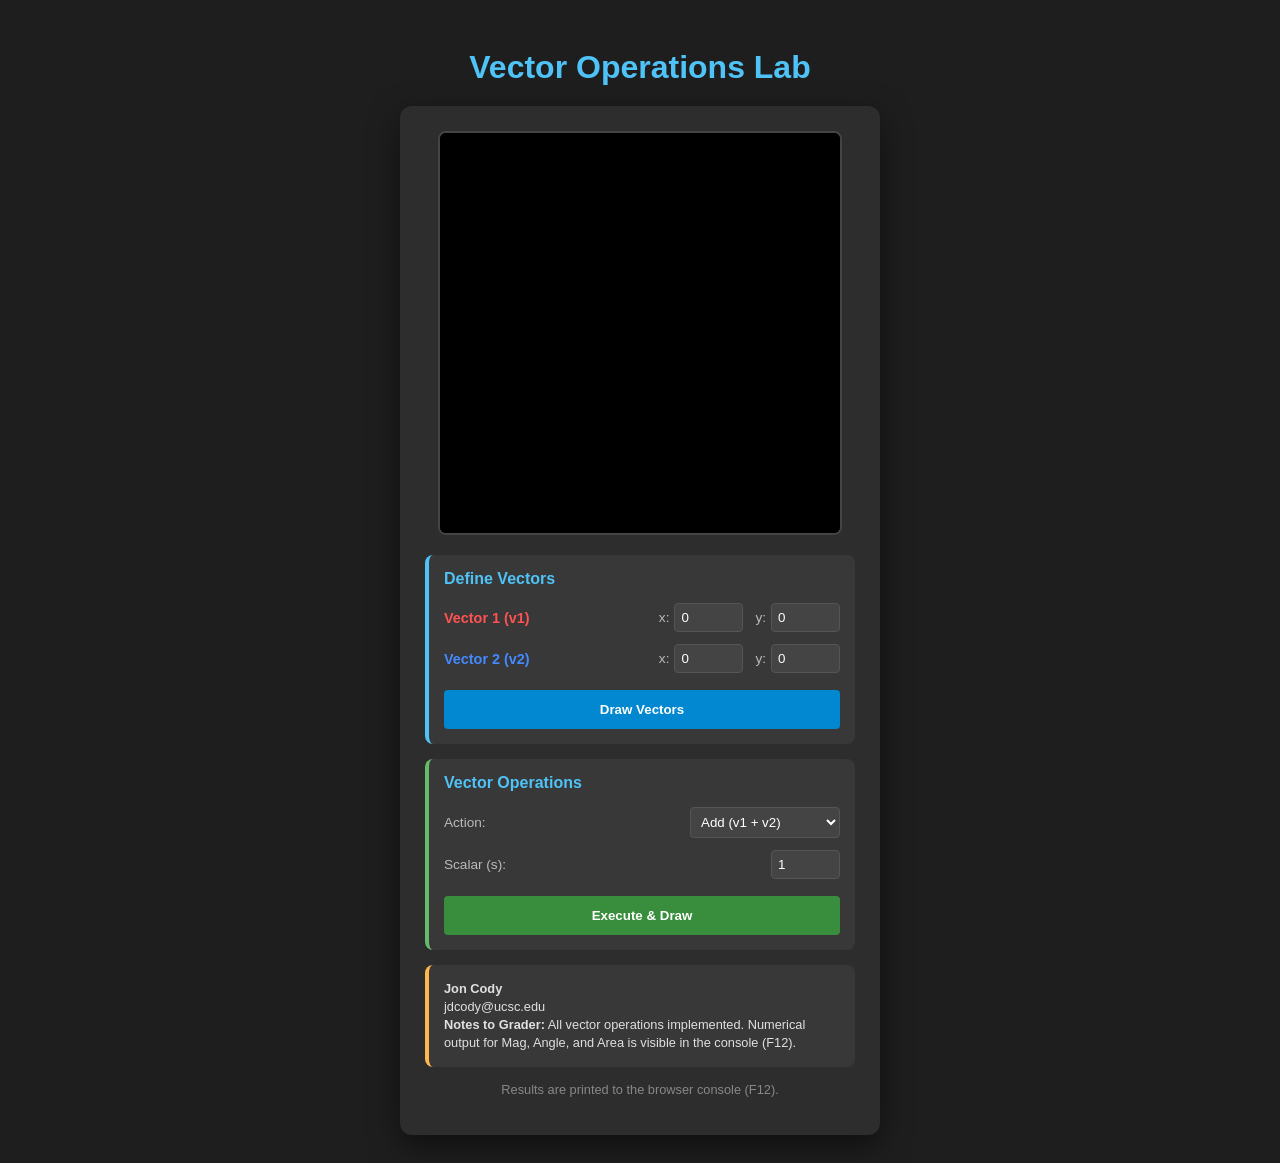
==== asgn0/src/asgn0.html @ 3520ddcc "Updated index.html and asgn0." ====
<!DOCTYPE html>
<html lang="en">
<head>
    <meta charset="UTF-8">
    <meta name="author" content="Jon Cody">
    <link rel="stylesheet" href="asgn0.css">
    <title>Assignment 0: Vector Library</title>
</head>
<body onload="main()">
    <h1>Vector Operations Lab</h1>
    <div class="main-container">
        <canvas id="cnv1" width="400" height="400"></canvas>
        <div class="controls">
            <div class="control-group">
                <h3>Define Vectors</h3>
                <div class="vector-input-row">
                    <div class="label-box v1-label">Vector 1 (v1)</div>
                    <div class="coord-inputs">
                        <div class="input-item">
                            <label>x:</label>
                            <input type="number" id="v1x-id" value="0" step="0.1">
                        </div>
                        <div class="input-item">
                            <label>y:</label>
                            <input type="number" id="v1y-id" value="0" step="0.1">
                        </div>
                    </div>
                </div>
                <div class="vector-input-row">
                    <div class="label-box v2-label">Vector 2 (v2)</div>
                    <div class="coord-inputs">
                        <div class="input-item">
                            <label>x:</label>
                            <input type="number" id="v2x-id" value="0" step="0.1">
                        </div>
                        <div class="input-item">
                            <label>y:</label>
                            <input type="number" id="v2y-id" value="0" step="0.1">
                        </div>
                    </div>
                </div>
                <input type="button" value="Draw Vectors" onclick="handleDrawEvent()">
            </div>
            <div class="control-group" style="border-left-color: #66bb6a;">
                <h3>Vector Operations</h3>
                <div class="op-row">
                    <div class="op-item">
                        <label>Action:</label>
                        <select id="operation-id">
                            <option value="add">Add (v1 + v2)</option>
                            <option value="sub">Subtract (v1 - v2)</option>
                            <option value="mul">Multiply</option>
                            <option value="div">Divide</option>
                            <option value="mag">Magnitude</option>
                            <option value="normal">Normalize</option>
                            <option value="between">Angle Between</option>
                            <option value="area">Area of Triangle</option>
                        </select>
                    </div>
                    <div class="op-item">
                        <label>Scalar (s):</label>
                        <input type="number" id="scalar-id" value="1" step="0.1">
                    </div>
                </div>
                <input type="button" value="Execute & Draw" onclick="handleDrawOperationEvent()" style="background-color: #388e3c;">
            </div>
            <div class="control-group" style="border-left-color: #ffb74d; font-size: 0.8rem; line-height: 1.4;">
                <strong>Jon Cody</strong><br>
                jdcody@ucsc.edu<br>
                <strong>Notes to Grader:</strong> All vector operations implemented. Numerical output for Mag, Angle, and Area is visible in the console (F12).
            </div>
            <p style="font-size: 0.8rem; color: #888; text-align: center; margin-top: 0;">
                Results are printed to the browser console (F12).
            </p>
        </div>
    </div>
    <script src="../lib/cuon-matrix-cse160.js"></script>
    <script src="asgn0.js"></script>
</body>
</html>
---- asgn0/src/asgn0.css ----
body {
    font-family: 'Segoe UI', Tahoma, Geneva, Verdana, sans-serif;
    background-color: #1e1e1e;
    color: #e0e0e0;
    display: flex;
    flex-direction: column;
    align-items: center;
    padding: 20px;
}
h1 {
    margin-bottom: 20px;
    color: #4fc3f7;
}
.main-container {
    display: flex;
    flex-direction: column;
    align-items: center;
    gap: 20px;
    background-color: #2d2d2d;
    padding: 25px;
    border-radius: 12px;
    box-shadow: 0 10px 30px rgba(0,0,0,0.5);
    width: 480px;
    box-sizing: border-box;
}
canvas {
    border: 2px solid #444;
    border-radius: 8px;
    background-color: #000;
}
.controls {
    display: flex;
    flex-direction: column;
    gap: 15px;
    width: 100%;
}
.control-group {
    background-color: #383838;
    padding: 15px;
    border-radius: 8px;
    border-left: 4px solid #4fc3f7;
}
.control-group h3 {
    margin-top: 0;
    margin-bottom: 15px;
    font-size: 1rem;
    color: #4fc3f7;
}
.vector-input-row {
    display: flex;
    align-items: center;
    justify-content: space-between;
    margin-bottom: 12px;
}
.label-box {
    width: 110px;
    font-size: 0.9rem;
    font-weight: bold;
}
.coord-inputs {
    display: flex;
    gap: 12px;
}
.input-item {
    display: flex;
    align-items: center;
    gap: 5px;
}
label {
    font-size: 0.85rem;
    color: #bbb;
}
input[type="number"], select {
    background-color: #444;
    border: 1px solid #555;
    color: white;
    padding: 6px;
    border-radius: 4px;
    outline: none;
    transition: border-color 0.2s, box-shadow 0.2s;
}
input[type="number"] {
    width: 55px;
}
select {
    width: 150px;
}
input:focus, select:focus {
    border-color: #4fc3f7;
    box-shadow: 0 0 0 2px rgba(79, 195, 247, 0.3);
    position: relative;
    z-index: 10;
}
input[type="button"] {
    width: 100%;
    padding: 12px;
    border: none;
    border-radius: 4px;
    background-color: #0288d1;
    color: white;
    font-weight: bold;
    cursor: pointer;
    transition: background 0.2s;
    margin-top: 5px;
}
input[type="button"]:hover {
    background-color: #03a9f4;
}
.v1-label {
    color: #ff5252;
}
.v2-label {
    color: #448aff;
}
.op-row {
    display: flex;
    flex-direction: column;
    gap: 12px;
    margin-bottom: 12px;
}
.op-item {
    display: flex;
    justify-content: space-between;
    align-items: center;
}
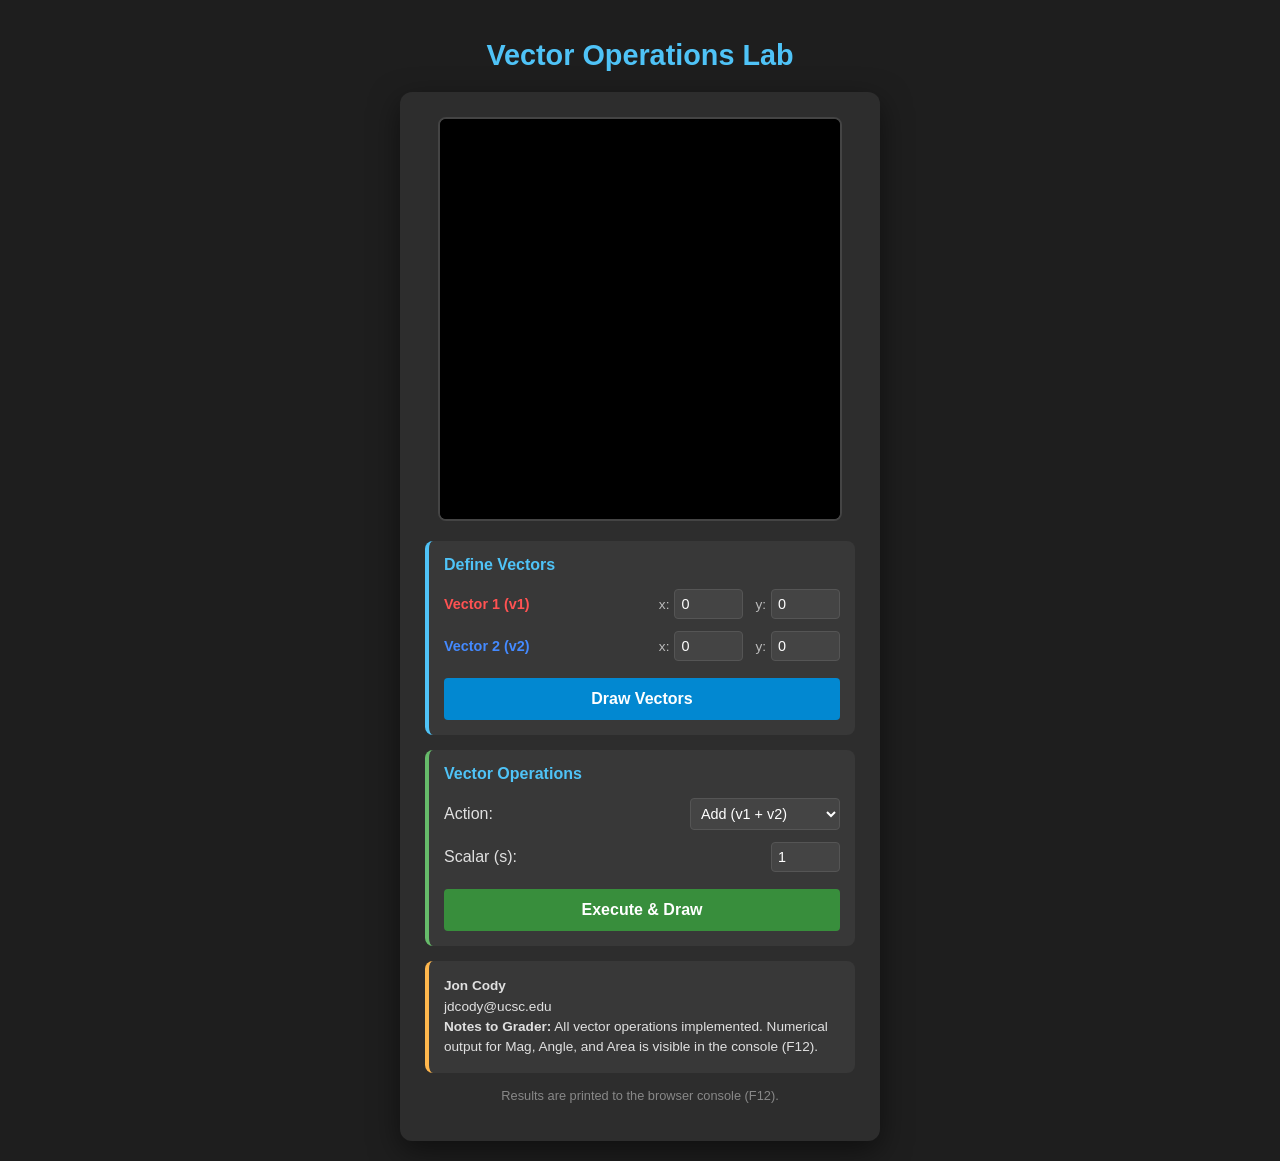
==== commit ebe83148: "changed input type='button' to <button> and updated the hover effect" ====
--- a/asgn0/src/asgn0.html
+++ b/asgn0/src/asgn0.html
@@ -3,8 +3,8 @@
 <head>
     <meta charset="UTF-8">
     <meta name="author" content="Jon Cody">
+    <title>Assignment 0: Vector Visualizer</title>
     <link rel="stylesheet" href="asgn0.css">
-    <title>Assignment 0: Vector Library</title>
 </head>
 <body onload="main()">
     <h1>Vector Operations Lab</h1>
@@ -39,7 +39,7 @@
                         </div>
                     </div>
                 </div>
-                <input type="button" value="Draw Vectors" onclick="handleDrawEvent()">
+                <button type="button" onclick="handleDrawEvent()">Draw Vectors</button>
             </div>
             <div class="control-group" style="border-left-color: #66bb6a;">
                 <h3>Vector Operations</h3>
@@ -62,9 +62,9 @@
                         <input type="number" id="scalar-id" value="1" step="0.1">
                     </div>
                 </div>
-                <input type="button" value="Execute & Draw" onclick="handleDrawOperationEvent()" style="background-color: #388e3c;">
+                <button type="button" class="btn-execute" onclick="handleDrawOperationEvent()">Execute & Draw</button>
             </div>
-            <div class="control-group" style="border-left-color: #ffb74d; font-size: 0.8rem; line-height: 1.4;">
+            <div class="control-group info-card">
                 <strong>Jon Cody</strong><br>
                 jdcody@ucsc.edu<br>
                 <strong>Notes to Grader:</strong> All vector operations implemented. Numerical output for Mag, Angle, and Area is visible in the console (F12).
--- a/asgn0/src/asgn0.css
+++ b/asgn0/src/asgn0.css
@@ -1,15 +1,17 @@
 body {
-    font-family: 'Segoe UI', Tahoma, Geneva, Verdana, sans-serif;
+    font-family: 'Segoe UI', Tahoma, sans-serif;
     background-color: #1e1e1e;
     color: #e0e0e0;
     display: flex;
     flex-direction: column;
     align-items: center;
     padding: 20px;
+    margin: 0;
 }
 h1 {
     margin-bottom: 20px;
     color: #4fc3f7;
+    font-size: 1.8rem;
 }
 .main-container {
     display: flex;
@@ -19,7 +21,7 @@
     background-color: #2d2d2d;
     padding: 25px;
     border-radius: 12px;
-    box-shadow: 0 10px 30px rgba(0,0,0,0.5);
+    box-shadow: 0 10px 30px rgba(0, 0, 0, 0.5);
     width: 480px;
     box-sizing: border-box;
 }
@@ -41,8 +43,7 @@
     border-left: 4px solid #4fc3f7;
 }
 .control-group h3 {
-    margin-top: 0;
-    margin-bottom: 15px;
+    margin: 0 0 15px 0;
     font-size: 1rem;
     color: #4fc3f7;
 }
@@ -66,7 +67,7 @@
     align-items: center;
     gap: 5px;
 }
-label {
+.input-item label {
     font-size: 0.85rem;
     color: #bbb;
 }
@@ -77,7 +78,7 @@
     padding: 6px;
     border-radius: 4px;
     outline: none;
-    transition: border-color 0.2s, box-shadow 0.2s;
+    font-size: 0.9rem;
 }
 input[type="number"] {
     width: 55px;
@@ -91,7 +92,7 @@
     position: relative;
     z-index: 10;
 }
-input[type="button"] {
+button {
     width: 100%;
     padding: 12px;
     border: none;
@@ -102,9 +103,16 @@
     cursor: pointer;
     transition: background 0.2s;
     margin-top: 5px;
+    font-size: 1rem;
 }
-input[type="button"]:hover {
+button:hover {
     background-color: #03a9f4;
+}
+.btn-execute {
+    background-color: #388e3c;
+}
+.btn-execute:hover {
+    background-color: #4caf50;
 }
 .v1-label {
     color: #ff5252;
@@ -123,3 +131,8 @@
     justify-content: space-between;
     align-items: center;
 }
+.info-card {
+    border-left-color: #ffb74d !important;
+    font-size: 0.85rem;
+    line-height: 1.5;
+}
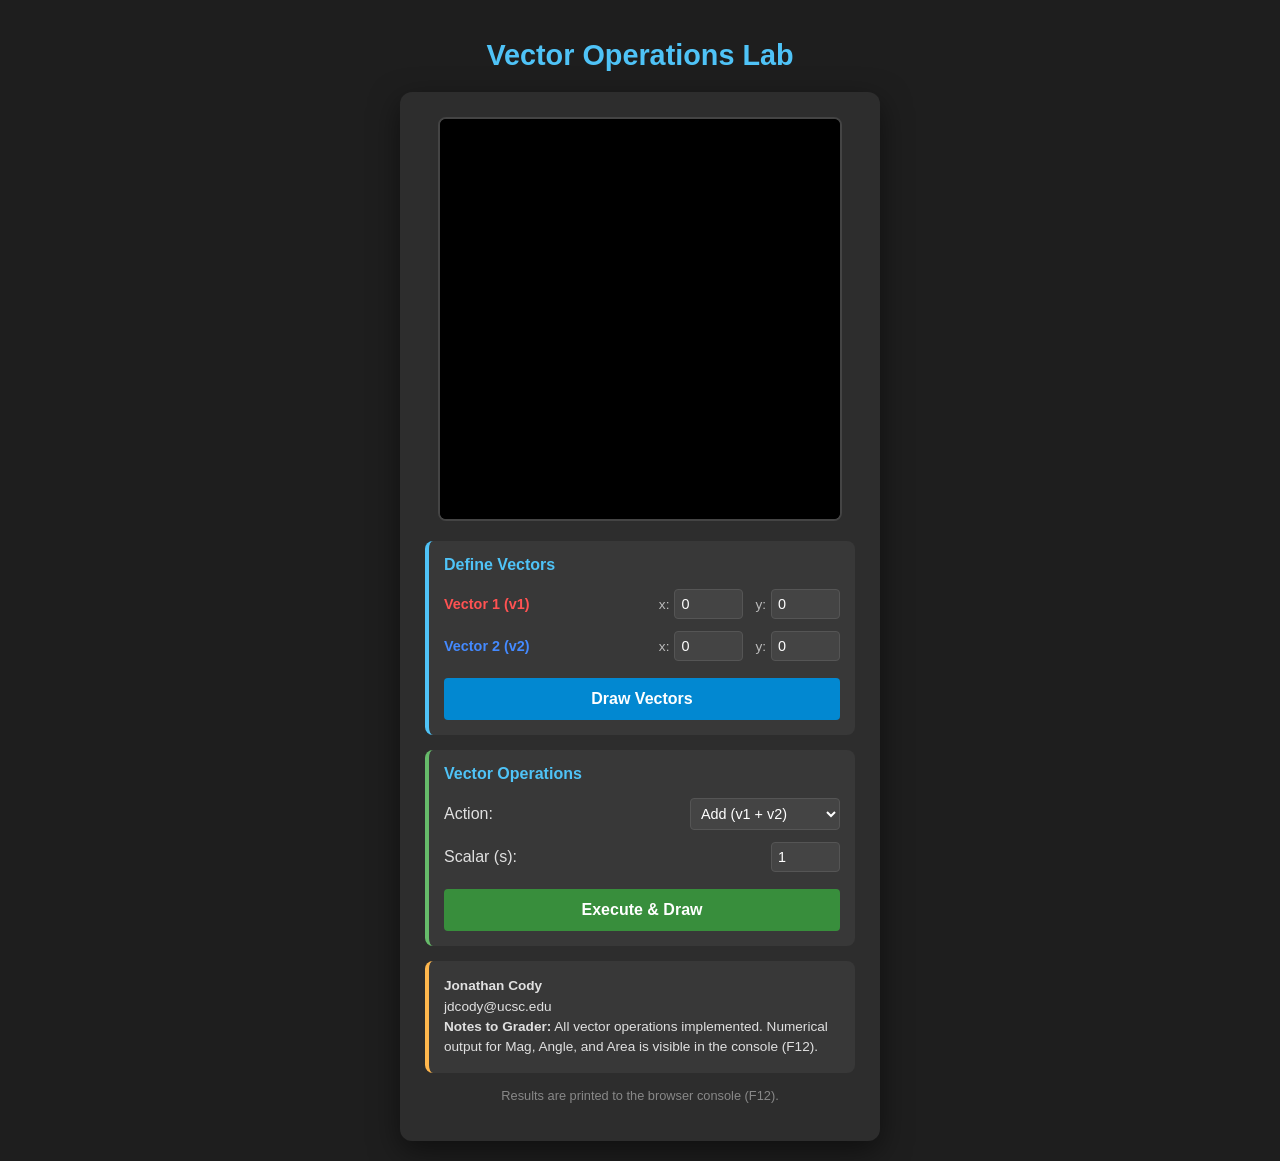
==== commit 9ac50ab5: "updated name to Jonathan" ====
--- a/asgn0/src/asgn0.html
+++ b/asgn0/src/asgn0.html
@@ -2,7 +2,7 @@
 <html lang="en">
 <head>
     <meta charset="UTF-8">
-    <meta name="author" content="Jon Cody">
+    <meta name="author" content="Jonathan Cody">
     <title>Assignment 0: Vector Visualizer</title>
     <link rel="stylesheet" href="asgn0.css">
 </head>
@@ -65,7 +65,7 @@
                 <button type="button" class="btn-execute" onclick="handleDrawOperationEvent()">Execute & Draw</button>
             </div>
             <div class="control-group info-card">
-                <strong>Jon Cody</strong><br>
+                <strong>Jonathan Cody</strong><br>
                 jdcody@ucsc.edu<br>
                 <strong>Notes to Grader:</strong> All vector operations implemented. Numerical output for Mag, Angle, and Area is visible in the console (F12).
             </div>
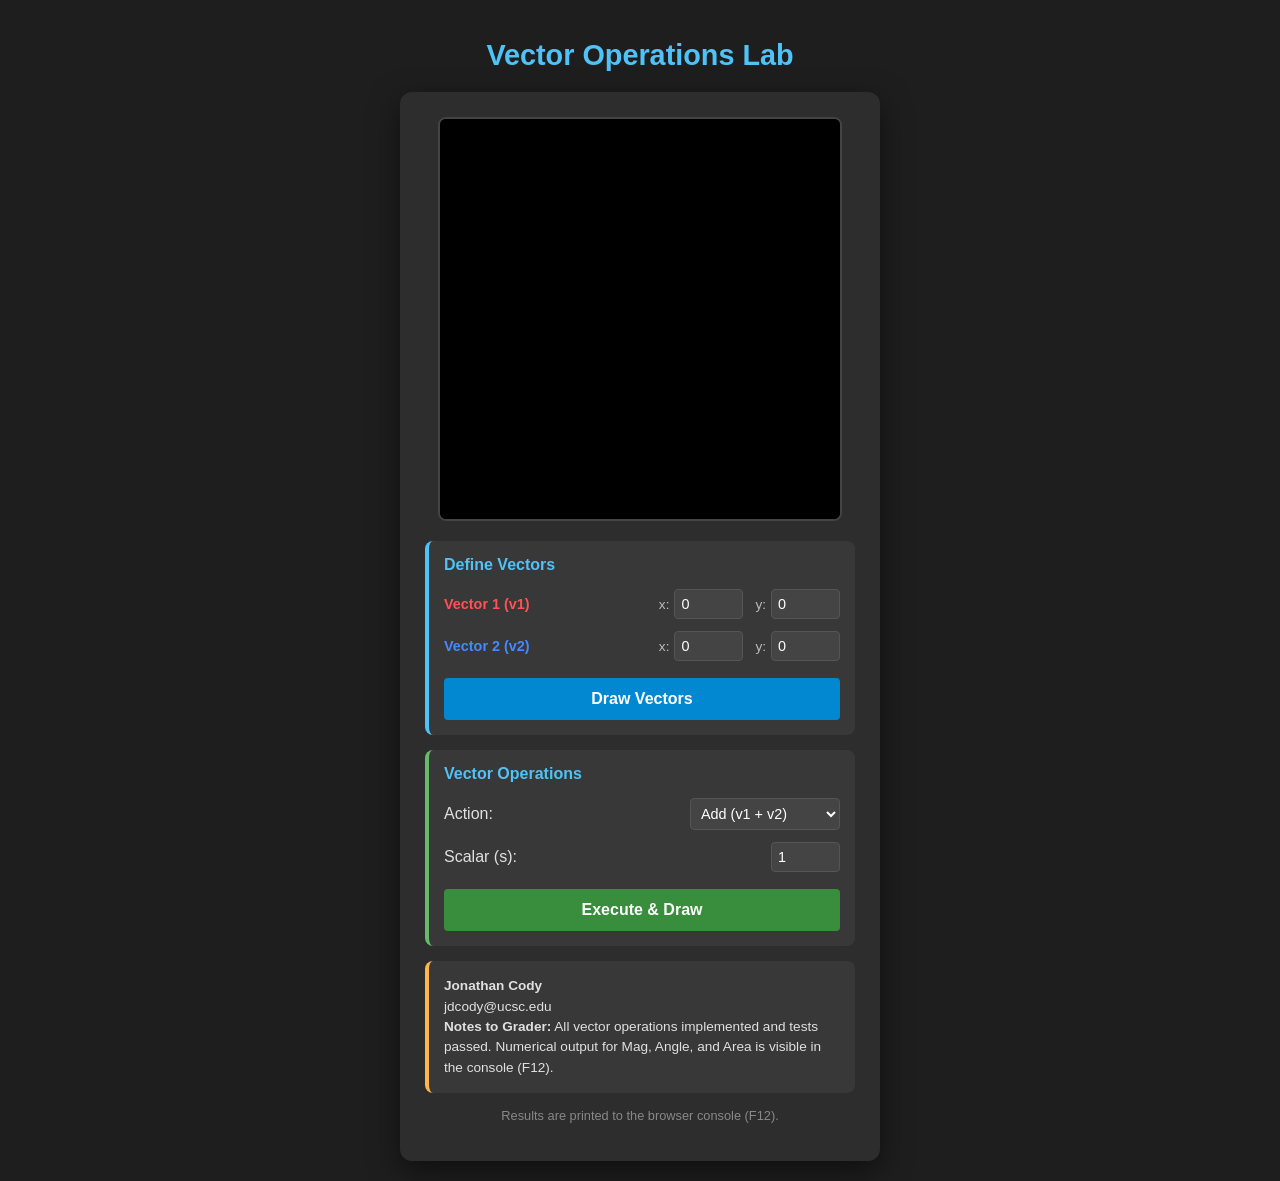
==== commit 7113fbf6: "updated asgn0.html and added vectorTests.html" ====
--- a/asgn0/src/asgn0.html
+++ b/asgn0/src/asgn0.html
@@ -3,7 +3,7 @@
 <head>
     <meta charset="UTF-8">
     <meta name="author" content="Jonathan Cody">
-    <title>Assignment 0: Vector Visualizer</title>
+    <title>Assignment 0: Vector Library</title>
     <link rel="stylesheet" href="asgn0.css">
 </head>
 <body onload="main()">
@@ -67,7 +67,7 @@
             <div class="control-group info-card">
                 <strong>Jonathan Cody</strong><br>
                 jdcody@ucsc.edu<br>
-                <strong>Notes to Grader:</strong> All vector operations implemented. Numerical output for Mag, Angle, and Area is visible in the console (F12).
+                <strong>Notes to Grader:</strong> All vector operations implemented and tests passed. Numerical output for Mag, Angle, and Area is visible in the console (F12).
             </div>
             <p style="font-size: 0.8rem; color: #888; text-align: center; margin-top: 0;">
                 Results are printed to the browser console (F12).
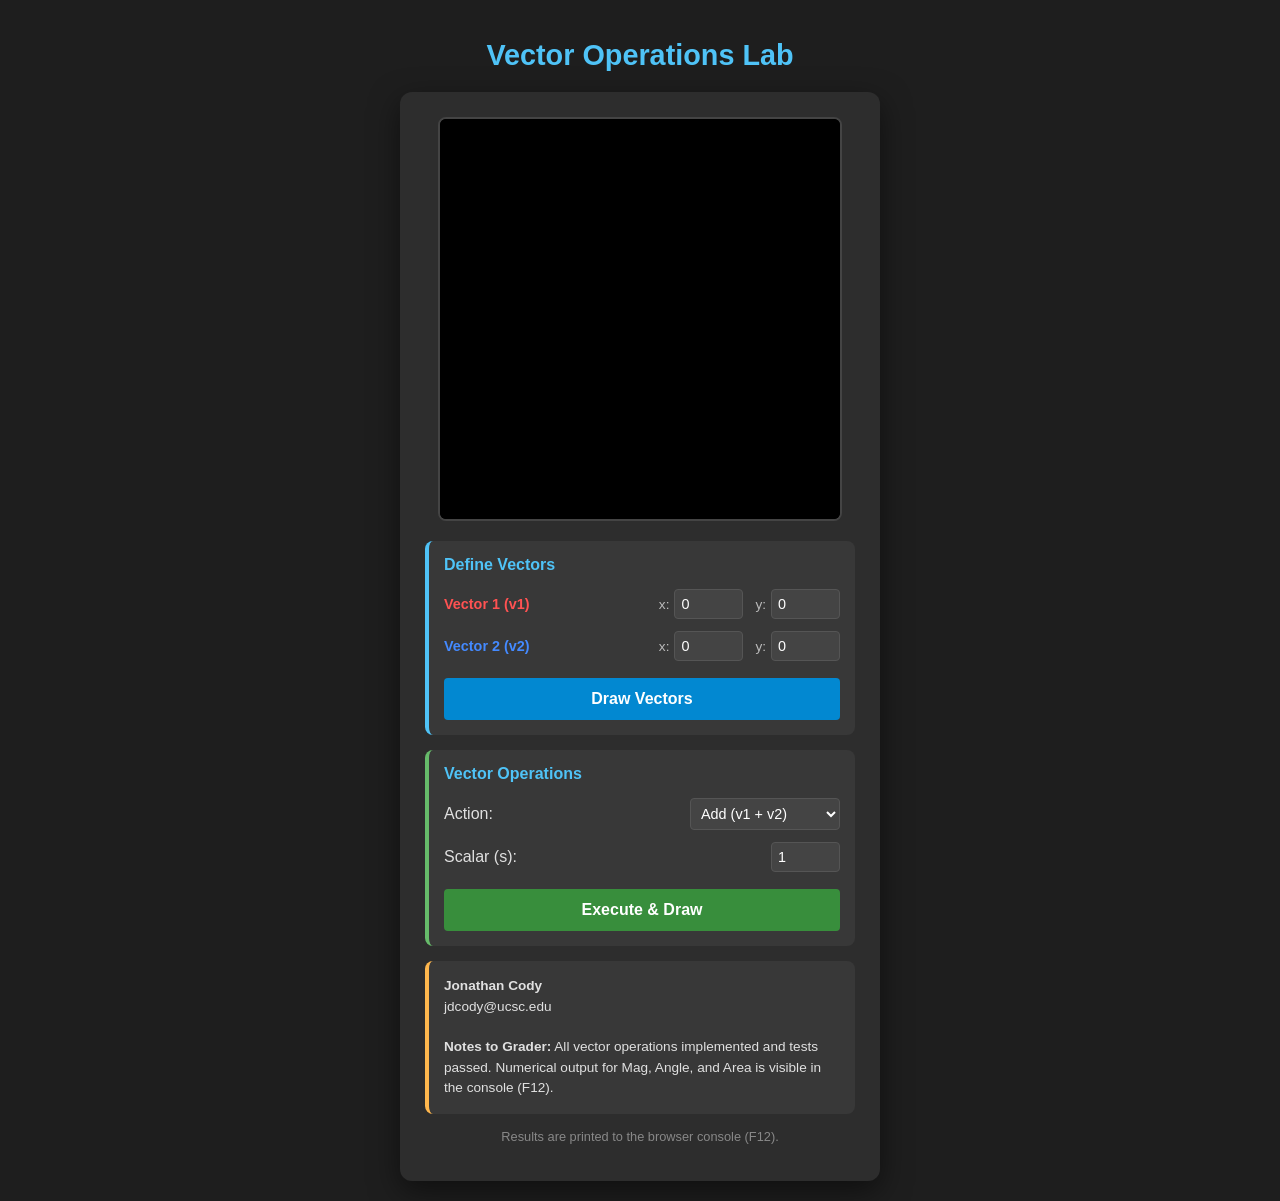
==== commit 56fbdc18: "asgn1 initial commit" ====
--- a/asgn0/src/asgn0.html
+++ b/asgn0/src/asgn0.html
@@ -66,7 +66,7 @@
             </div>
             <div class="control-group info-card">
                 <strong>Jonathan Cody</strong><br>
-                jdcody@ucsc.edu<br>
+                jdcody@ucsc.edu<br><br>
                 <strong>Notes to Grader:</strong> All vector operations implemented and tests passed. Numerical output for Mag, Angle, and Area is visible in the console (F12).
             </div>
             <p style="font-size: 0.8rem; color: #888; text-align: center; margin-top: 0;">
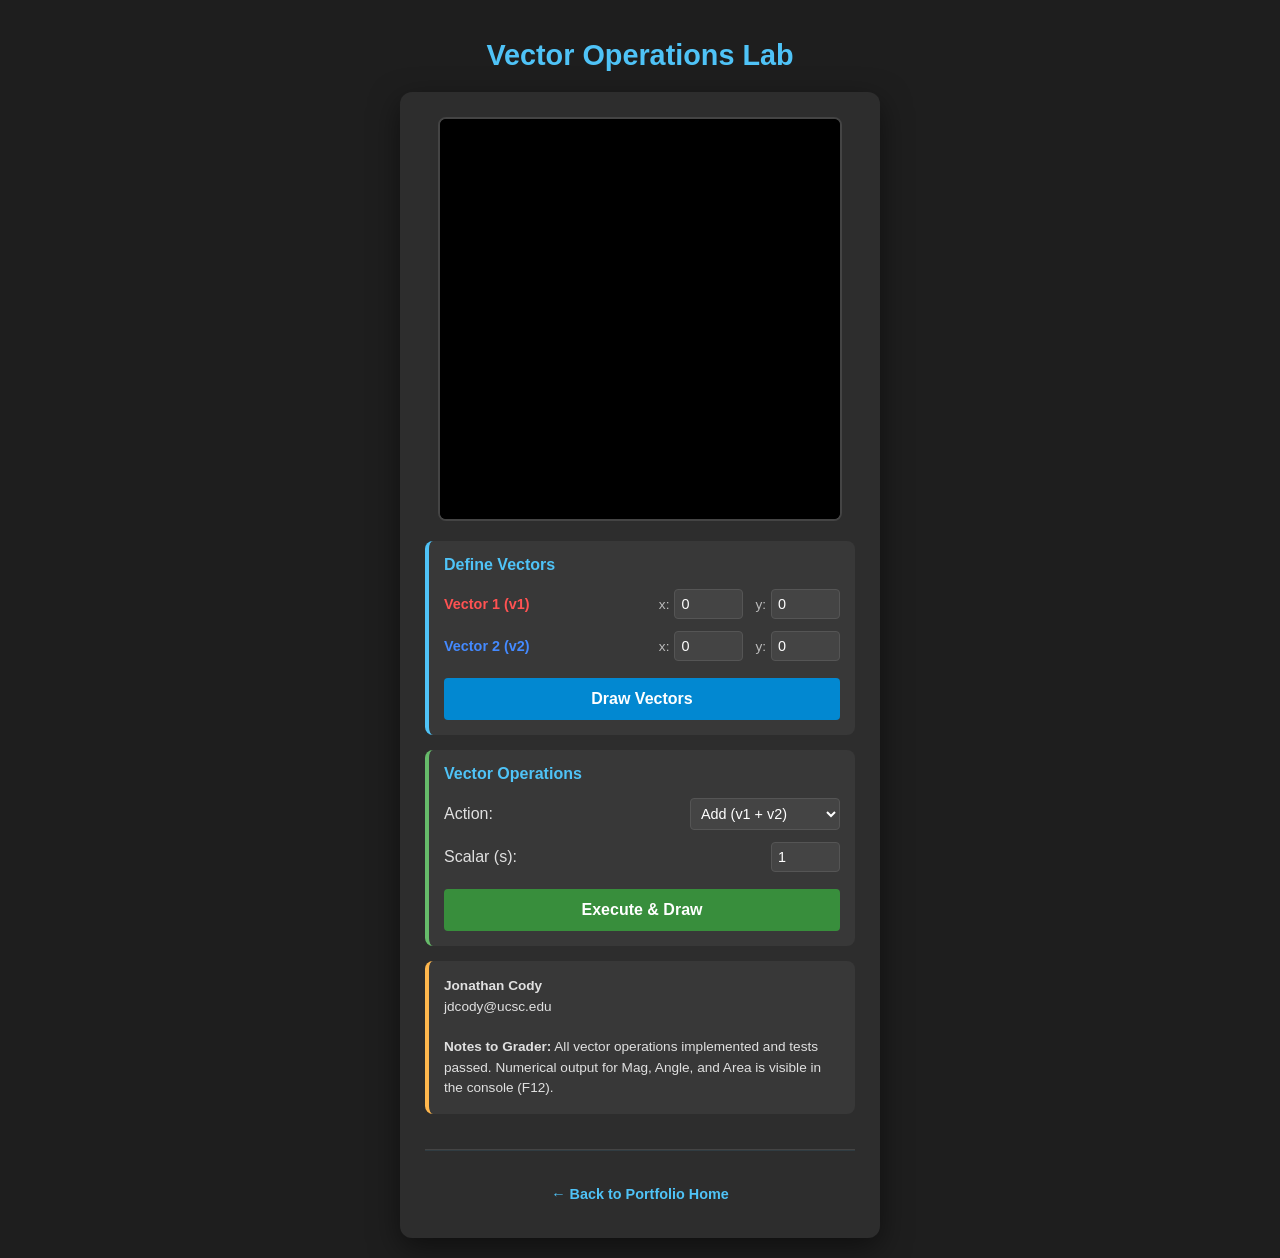
==== commit e003be3b: "Added back button." ====
--- a/asgn0/src/asgn0.html
+++ b/asgn0/src/asgn0.html
@@ -69,9 +69,10 @@
                 jdcody@ucsc.edu<br><br>
                 <strong>Notes to Grader:</strong> All vector operations implemented and tests passed. Numerical output for Mag, Angle, and Area is visible in the console (F12).
             </div>
-            <p style="font-size: 0.8rem; color: #888; text-align: center; margin-top: 0;">
-                Results are printed to the browser console (F12).
-            </p>
+            <hr class="card-divider">
+            <div class="home-link-container">
+                <a href="../../index.html" class="home-link">&larr; Back to Portfolio Home</a>
+            </div>
         </div>
     </div>
     <script src="../lib/cuon-matrix-cse160.js"></script>
--- a/asgn0/src/asgn0.css
+++ b/asgn0/src/asgn0.css
@@ -136,3 +136,33 @@
     font-size: 0.85rem;
     line-height: 1.5;
 }
+/**
+ * Bottom Navigation and Divider Styling
+ */
+.card-divider {
+    border: 0;
+    height: 1px;
+    background-color: #444; /* Slightly darker to blend with background */
+    margin: 20px 0 15px 0;
+    /* Subtle blue glow to match the header theme */
+    box-shadow: 0 1px 0 rgba(79, 195, 247, 0.1);
+}
+.home-link-container {
+    text-align: center;
+    margin-top: 5px;
+    padding-bottom: 10px; /* Extra padding at the very bottom of the card */
+}
+.home-link {
+    color: #4fc3f7; /* Primary theme blue */
+    text-decoration: none;
+    font-weight: bold;
+    font-size: 0.9rem;
+    transition: all 0.2s ease-in-out;
+    display: inline-block;
+}
+.home-link:hover {
+    color: #e1f5fe; /* Requested Light Blue hover state */
+    text-decoration: underline;
+    text-shadow: 0 0 10px rgba(225, 245, 254, 0.4);
+    transform: translateY(-1px); /* Subtle lift effect */
+}
